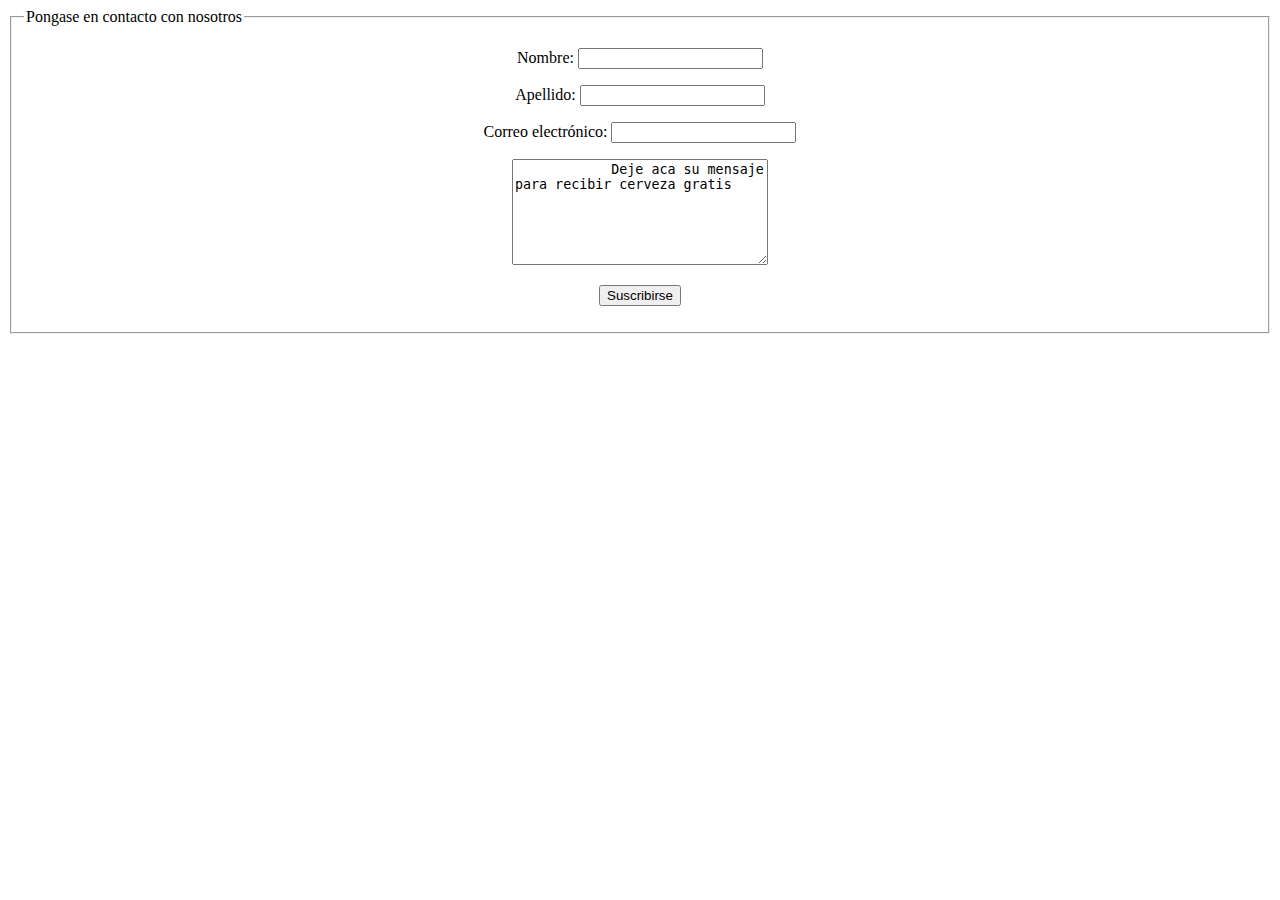
==== form.html @ 716b948f "chore:agregar form" ====
<!DOCTYPE html>
<html lang="en">
  <head>
    <meta charset="UTF-8" />
    <meta name="viewport" content="width=device-width, initial-scale=1.0" />
    <link rel="stylesheet" href="styles.css" />
    <title>Document</title>
  </head>
  <body>
    <form>
      <fieldset>
        <legend>Pongase en contacto con nosotros</legend>
        <div class="elBgrd">
          <p>
            <label for="nombre">Nombre:</label>
            <input type="text" name="nombre" id="nombre" />
          </p>
          <p>
            <label for="apellido">Apellido:</label>
            <input type="text" name="apellido" id="apellido" />
          </p>
          <p>
            <label for="mail">Correo electrónico:</label>
            <input type="mail" name="mail" id="mail" />
          </p>
          <textarea style="width: 250px; height: 100px;">
            Deje aca su mensaje para recibir cerveza gratis
          </textarea>
          <p><input type="submit" value="Suscribirse" /></p>          
        </div>
      </fieldset>
    </form>
  </body>
</html>
---- styles.css ----
iframe {
   height: 360px;
   width: 640px;
}

h1 {
    color: white;
}

.elBgrd {    
    justify-content: center;
    text-align: center;   
}

.midLine {    
    justify-content: center;
    text-align: center;
    height: 120px;
    margin: auto;
    border: 3px solid #4a4e69;
    background-color: #4a4e69;
}

.midLineText {
    color: white;
    font-size: 20px;
}
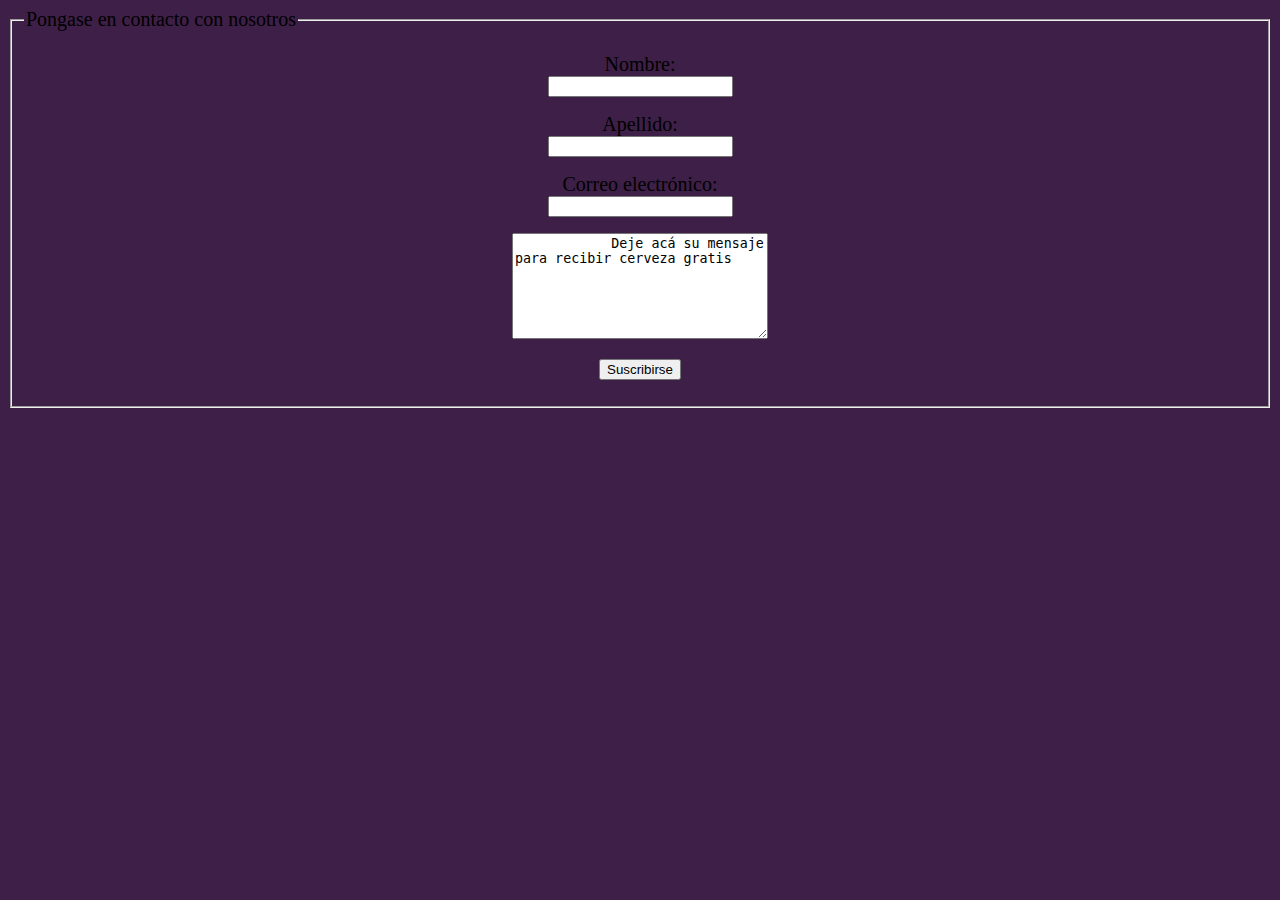
==== commit dda76359: "nonsense commit" ====
--- a/form.html
+++ b/form.html
@@ -2,31 +2,38 @@
 <html lang="en">
   <head>
     <meta charset="UTF-8" />
+    <!-- OG META TAGS FOR FACEBOOK SHARE BELOW https://ogp.me/ -->
+    <meta property="og:title" content="La pagina de Gab" />
+    <meta property="og:type" content="web" />
     <meta name="viewport" content="width=device-width, initial-scale=1.0" />
     <link rel="stylesheet" href="styles.css" />
     <title>Document</title>
   </head>
-  <body>
+  <body style="background-color: #3e1f47">
     <form>
       <fieldset>
-        <legend>Pongase en contacto con nosotros</legend>
+        <legend style="font-size: 20px">
+          Pongase en contacto con nosotros
+        </legend>
         <div class="elBgrd">
           <p>
-            <label for="nombre">Nombre:</label>
-            <input type="text" name="nombre" id="nombre" />
+            <label for="nombre" style="font-size: 20px">Nombre:</label><br />
+            <input type="text" required name="nombre" id="nombre" />
           </p>
           <p>
-            <label for="apellido">Apellido:</label>
+            <label for="apellido" style="font-size: 20px">Apellido:</label
+            ><br />
             <input type="text" name="apellido" id="apellido" />
           </p>
           <p>
-            <label for="mail">Correo electrónico:</label>
-            <input type="mail" name="mail" id="mail" />
+            <label for="mail" style="font-size: 20px">Correo electrónico:</label
+            ><br />
+            <input type="mail" required name="mail" id="mail" />
           </p>
-          <textarea style="width: 250px; height: 100px;">
-            Deje aca su mensaje para recibir cerveza gratis
+          <textarea style="width: 250px; height: 100px">
+            Deje acá su mensaje para recibir cerveza gratis
           </textarea>
-          <p><input type="submit" value="Suscribirse" /></p>          
+          <p><input type="submit" value="Suscribirse" /></p>
         </div>
       </fieldset>
     </form>
